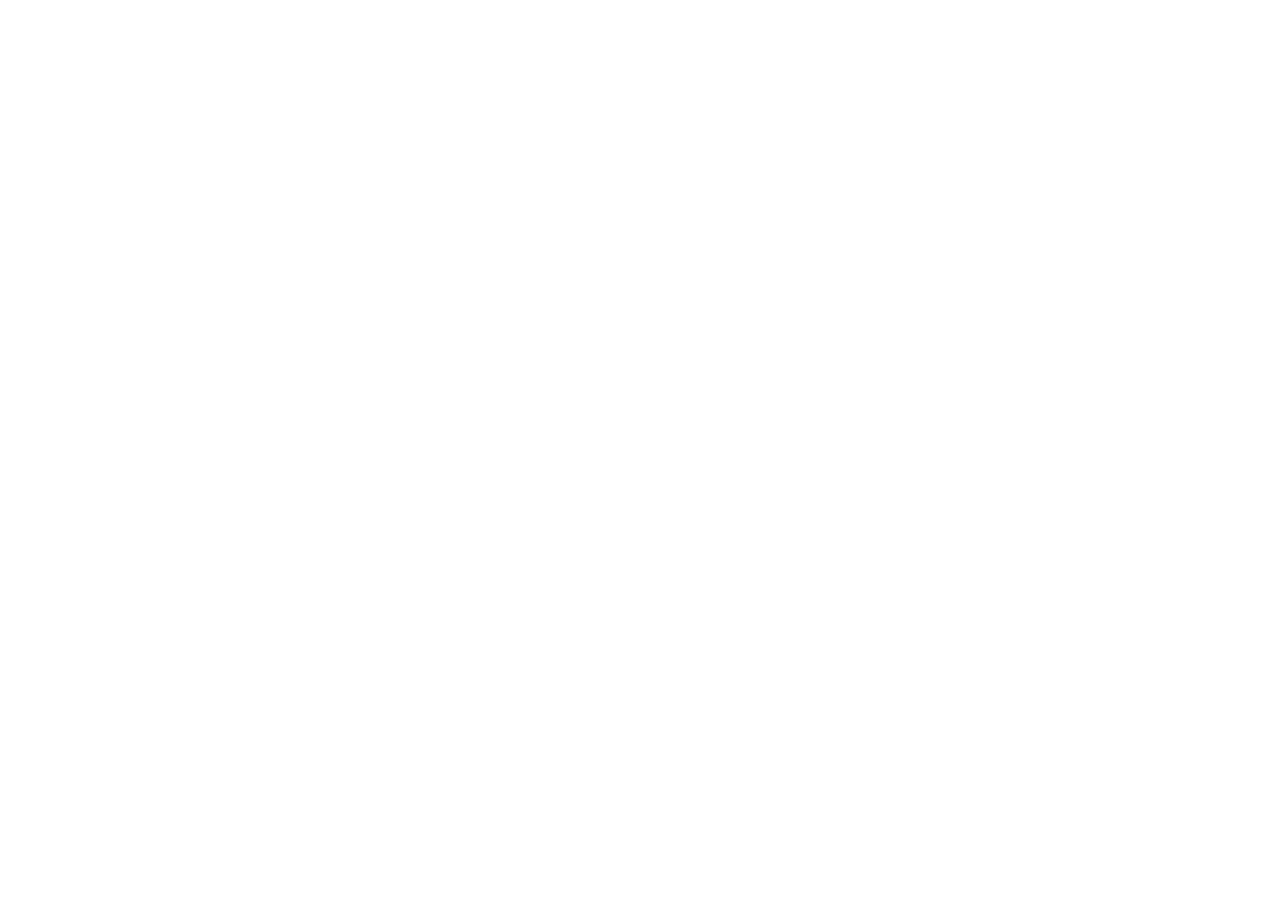
==== index.html @ 0066447b "Game shell" ====
<!DOCTYPE html>
<html>

<head>
    <link type="text/css" rel="stylesheet" href="experiment.css" />
</head>

<body>
    <div id="memory_board"></div>
    <script src="experiment.js"></script>
</body>

</html>
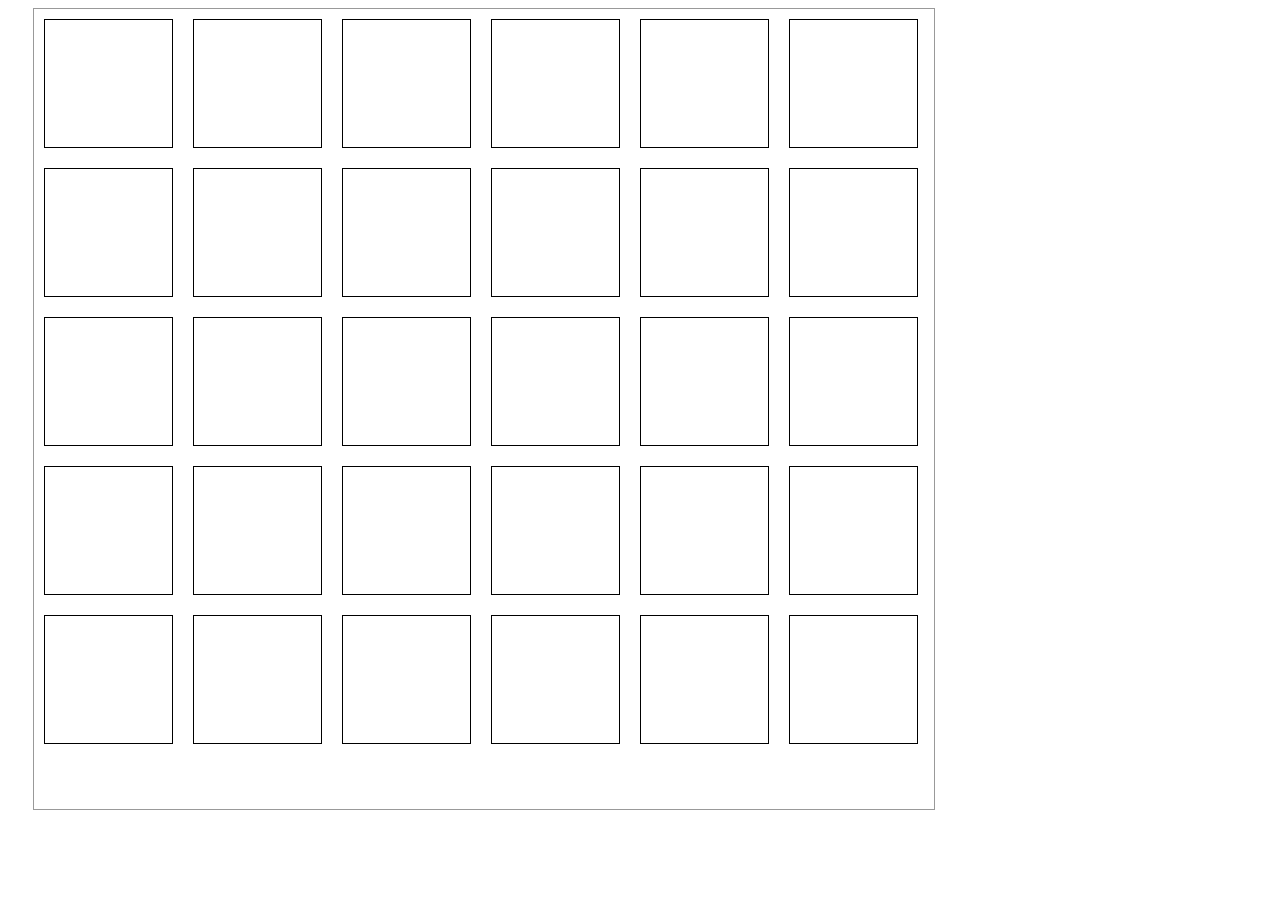
==== commit e2a5fa27: "updated" ====
--- a/index.html
+++ b/index.html
@@ -2,12 +2,13 @@
 <html>
 
 <head>
-    <link type="text/css" rel="stylesheet" href="experiment.css" />
+    <link type="text/css" rel="stylesheet" href="assets/css/style.css" />
 </head>
 
 <body>
     <div id="memory_board"></div>
-    <script src="experiment.js"></script>
+    <script src="assets/js/starwars.js"></script>
 </body>
 
 </html>
+
--- a/assets/css/style.css
+++ b/assets/css/style.css
@@ -0,0 +1,20 @@
+#memory_board {
+    background-image: url(assets/images/Death-Star.jpg) no-repeat;
+    border: #999 1px solid;
+    width: 900px;
+    height: 800px;
+    margin-left: 25px;
+}
+
+#memory_board div {
+    background-image: url(assets/images/images.png) no-repeat;
+    border: #000 1px solid;
+    width: 87px;
+    height: 87px;
+    float: left;
+    margin: 10px;
+    padding: 20px;
+    font-size: 64px;
+    cursor: pointer;
+    text-align: center;
+}
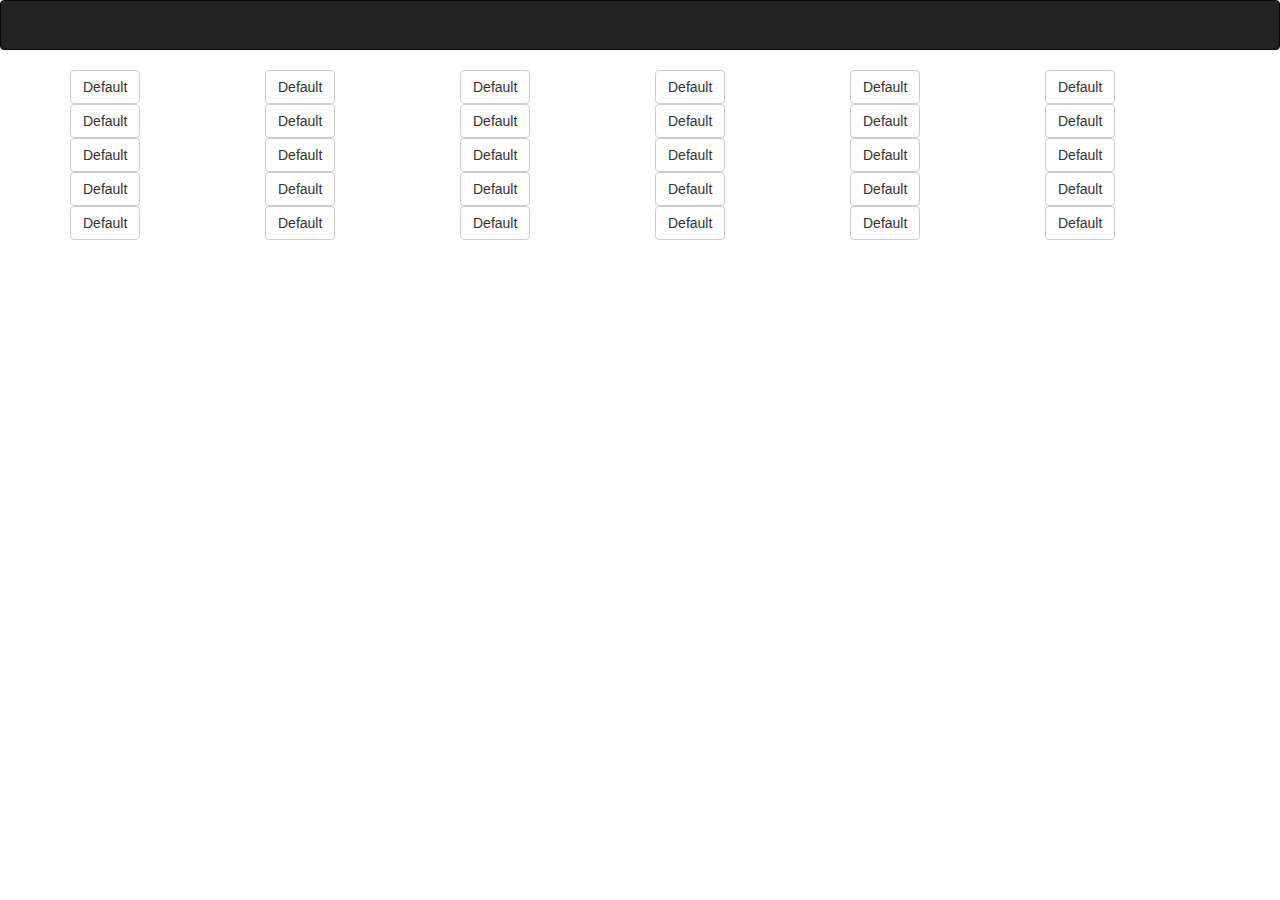
==== commit c832b34e: "hello" ====
--- a/index.html
+++ b/index.html
@@ -1,14 +1,95 @@
-<!DOCTYPE html>
+<!doctype html>
 <html>
-
-<head>
-    <link type="text/css" rel="stylesheet" href="assets/css/style.css" />
-</head>
-
-<body>
-    <div id="memory_board"></div>
-    <script src="assets/js/starwars.js"></script>
-</body>
-
-</html>
-
+	<head>
+		<!-- CSS LINKS START HERE -->
+		<link rel="stylesheet" href="https://maxcdn.bootstrapcdn.com/bootstrap/3.3.4/css/bootstrap.css">
+		<link rel="stylesheet" href="assets/css/animate.css">
+		<link rel="stylesheet" type="text/css" href="assets/css/style.css">
+		<!-- CSS LINKS END HERE -->
+	</head>
+	<body>
+		<!-- START OF THE DARK BLACK NAV BAR>>>>>>>>> IT WILL HOUSE THE TITLE SCORE AND TIMER -->
+		<nav class="navbar navbar-inverse">
+			
+		</nav>
+		<!-- END OF THE DARK BLACK NAV BAR -->
+		<!-- START OF THE GRID SYSTEM THE WILL HOUSE THE 30 CARDS FOR THE GAME -->
+		<!-- =================== ROW NUMBER ONE ================-->
+		<div class="container-fluid">
+			<div class="container">
+				<div class="row">
+					<div class="col-md-2"><button type="button" class="btn btn-default" class="card">Default</button></div>
+					<div class="col-md-2"><button type="button" class="btn btn-default" class="card">Default</button></div>
+					<div class="col-md-2"><button type="button" class="btn btn-default" class="card">Default</button></div>
+					<div class="col-md-2"><button type="button" class="btn btn-default" class="card">Default</button></div>
+					<div class="col-md-2"><button type="button" class="btn btn-default" class="card">Default</button></div>
+					<div class="col-md-2"><button type="button" class="btn btn-default" class="card">Default</button></div>
+				</div>
+			</div>
+		</div>
+		<!-- =================== END OF ROW NUMBER ONE ================-->
+		<!-- =================== ROW NUMBER TWO ================-->
+		<div class="container-fluid">
+			<div class="container">
+				<div class="row">
+					<div class="col-md-2"><button type="button" class="btn btn-default" class="card">Default</button></div>
+					<div class="col-md-2"><button type="button" class="btn btn-default" class="card">Default</button></div>
+					<div class="col-md-2"><button type="button" class="btn btn-default" class="card">Default</button></div>
+					<div class="col-md-2"><button type="button" class="btn btn-default" class="card">Default</button></div>
+					<div class="col-md-2"><button type="button" class="btn btn-default" class="card">Default</button></div>
+					<div class="col-md-2"><button type="button" class="btn btn-default" class="card">Default</button></div>
+				</div>
+			</div>
+		</div>
+		<!-- =================== END ROW NUMBER TWO ================-->
+		<!-- =================== ROW NUMBER THREE ================-->
+		<div class="container-fluid">
+			<div class="container">
+				<div class="row">
+					<div class="col-md-2"><button type="button" class="btn btn-default" class="card">Default</button></div>
+					<div class="col-md-2"><button type="button" class="btn btn-default" class="card">Default</button></div>
+					<div class="col-md-2"><button type="button" class="btn btn-default" class="card">Default</button></div>
+					<div class="col-md-2"><button type="button" class="btn btn-default" class="card">Default</button></div>
+					<div class="col-md-2"><button type="button" class="btn btn-default" class="card">Default</button></div>
+					<div class="col-md-2"><button type="button" class="btn btn-default" class="card">Default</button></div>
+				</div>
+			</div>
+		</div>
+		<!-- =================== END ROW NUMBER THREE ================-->
+		<!-- =================== ROW NUMBER FOUR ================-->
+		<div class="container-fluid">
+			<div class="container">
+				<div class="row">
+					<div class="col-md-2"><button type="button" class="btn btn-default" class="card">Default</button></div>
+					<div class="col-md-2"><button type="button" class="btn btn-default" class="card">Default</button></div>
+					<div class="col-md-2"><button type="button" class="btn btn-default" class="card">Default</button></div>
+					<div class="col-md-2"><button type="button" class="btn btn-default" class="card">Default</button></div>
+					<div class="col-md-2"><button type="button" class="btn btn-default" class="card">Default</button></div>
+					<div class="col-md-2"><button type="button" class="btn btn-default" class="card">Default</button></div>
+				</div>
+			</div>
+		</div>
+		<!-- =================== END ROW NUMBER FOUR ================-->
+		<!-- =================== ROW NUMBER FIVE ================-->
+		<div class="container-fluid">
+			<div class="container">
+				<div class="row">
+					<div class="col-md-2"><button type="button" class="btn btn-default" class="card">Default</button></div>
+					<div class="col-md-2"><button type="button" class="btn btn-default" class="card">Default</button></div>
+					<div class="col-md-2"><button type="button" class="btn btn-default" class="card">Default</button></div>
+					<div class="col-md-2"><button type="button" class="btn btn-default" class="card">Default</button></div>
+					<div class="col-md-2"><button type="button" class="btn btn-default" class="card">Default</button></div>
+					<div class="col-md-2"><button type="button" class="btn btn-default" class="card">Default</button></div>
+				</div>
+			</div>
+		</div>
+		<!-- =================== END ROW NUMBER FIVE ================-->
+		<!-- END OF THE GRID SYSTEM THAT WILL HOUSE THE 30 CARDS FOR THE GAME -->
+		
+		<!-- JAVA SCRIPT LINKS START HERE -->
+		<script type="text/javascript" src="assets/js/index.js"></script>
+		<script type="text/javascript" src="assets/js/starwars.js"></script>
+		<script src="assets/js/wow.min.js"></script>
+		<!-- JAVA SCRIPT LIKS END HERE-->
+	</body>
+</html>--- a/assets/css/style.css
+++ b/assets/css/style.css
@@ -1,20 +1 @@
-#memory_board {
-    background-image: url(assets/images/Death-Star.jpg) no-repeat;
-    border: #999 1px solid;
-    width: 900px;
-    height: 800px;
-    margin-left: 25px;
-}
 
-#memory_board div {
-    background-image: url(assets/images/images.png) no-repeat;
-    border: #000 1px solid;
-    width: 87px;
-    height: 87px;
-    float: left;
-    margin: 10px;
-    padding: 20px;
-    font-size: 64px;
-    cursor: pointer;
-    text-align: center;
-}
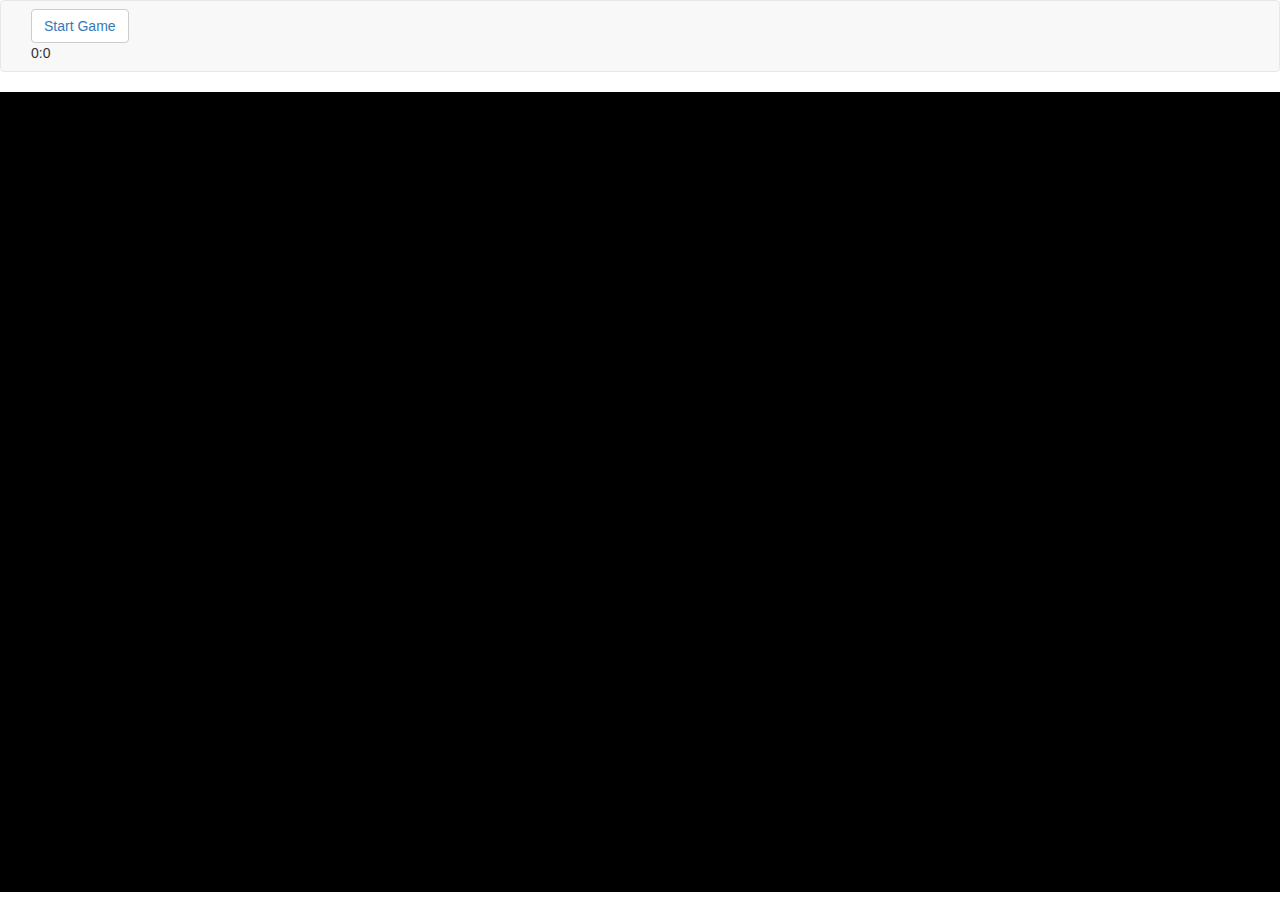
==== commit 78e83d9a: "Still doesnt work right" ====
--- a/index.html
+++ b/index.html
@@ -1,95 +1,32 @@
-<!doctype html>
+<!DOCTYPE html>
 <html>
-	<head>
-		<!-- CSS LINKS START HERE -->
-		<link rel="stylesheet" href="https://maxcdn.bootstrapcdn.com/bootstrap/3.3.4/css/bootstrap.css">
-		<link rel="stylesheet" href="assets/css/animate.css">
-		<link rel="stylesheet" type="text/css" href="assets/css/style.css">
-		<!-- CSS LINKS END HERE -->
-	</head>
-	<body>
-		<!-- START OF THE DARK BLACK NAV BAR>>>>>>>>> IT WILL HOUSE THE TITLE SCORE AND TIMER -->
-		<nav class="navbar navbar-inverse">
-			
-		</nav>
-		<!-- END OF THE DARK BLACK NAV BAR -->
-		<!-- START OF THE GRID SYSTEM THE WILL HOUSE THE 30 CARDS FOR THE GAME -->
-		<!-- =================== ROW NUMBER ONE ================-->
-		<div class="container-fluid">
-			<div class="container">
-				<div class="row">
-					<div class="col-md-2"><button type="button" class="btn btn-default" class="card">Default</button></div>
-					<div class="col-md-2"><button type="button" class="btn btn-default" class="card">Default</button></div>
-					<div class="col-md-2"><button type="button" class="btn btn-default" class="card">Default</button></div>
-					<div class="col-md-2"><button type="button" class="btn btn-default" class="card">Default</button></div>
-					<div class="col-md-2"><button type="button" class="btn btn-default" class="card">Default</button></div>
-					<div class="col-md-2"><button type="button" class="btn btn-default" class="card">Default</button></div>
-				</div>
-			</div>
-		</div>
-		<!-- =================== END OF ROW NUMBER ONE ================-->
-		<!-- =================== ROW NUMBER TWO ================-->
-		<div class="container-fluid">
-			<div class="container">
-				<div class="row">
-					<div class="col-md-2"><button type="button" class="btn btn-default" class="card">Default</button></div>
-					<div class="col-md-2"><button type="button" class="btn btn-default" class="card">Default</button></div>
-					<div class="col-md-2"><button type="button" class="btn btn-default" class="card">Default</button></div>
-					<div class="col-md-2"><button type="button" class="btn btn-default" class="card">Default</button></div>
-					<div class="col-md-2"><button type="button" class="btn btn-default" class="card">Default</button></div>
-					<div class="col-md-2"><button type="button" class="btn btn-default" class="card">Default</button></div>
-				</div>
-			</div>
-		</div>
-		<!-- =================== END ROW NUMBER TWO ================-->
-		<!-- =================== ROW NUMBER THREE ================-->
-		<div class="container-fluid">
-			<div class="container">
-				<div class="row">
-					<div class="col-md-2"><button type="button" class="btn btn-default" class="card">Default</button></div>
-					<div class="col-md-2"><button type="button" class="btn btn-default" class="card">Default</button></div>
-					<div class="col-md-2"><button type="button" class="btn btn-default" class="card">Default</button></div>
-					<div class="col-md-2"><button type="button" class="btn btn-default" class="card">Default</button></div>
-					<div class="col-md-2"><button type="button" class="btn btn-default" class="card">Default</button></div>
-					<div class="col-md-2"><button type="button" class="btn btn-default" class="card">Default</button></div>
-				</div>
-			</div>
-		</div>
-		<!-- =================== END ROW NUMBER THREE ================-->
-		<!-- =================== ROW NUMBER FOUR ================-->
-		<div class="container-fluid">
-			<div class="container">
-				<div class="row">
-					<div class="col-md-2"><button type="button" class="btn btn-default" class="card">Default</button></div>
-					<div class="col-md-2"><button type="button" class="btn btn-default" class="card">Default</button></div>
-					<div class="col-md-2"><button type="button" class="btn btn-default" class="card">Default</button></div>
-					<div class="col-md-2"><button type="button" class="btn btn-default" class="card">Default</button></div>
-					<div class="col-md-2"><button type="button" class="btn btn-default" class="card">Default</button></div>
-					<div class="col-md-2"><button type="button" class="btn btn-default" class="card">Default</button></div>
-				</div>
-			</div>
-		</div>
-		<!-- =================== END ROW NUMBER FOUR ================-->
-		<!-- =================== ROW NUMBER FIVE ================-->
-		<div class="container-fluid">
-			<div class="container">
-				<div class="row">
-					<div class="col-md-2"><button type="button" class="btn btn-default" class="card">Default</button></div>
-					<div class="col-md-2"><button type="button" class="btn btn-default" class="card">Default</button></div>
-					<div class="col-md-2"><button type="button" class="btn btn-default" class="card">Default</button></div>
-					<div class="col-md-2"><button type="button" class="btn btn-default" class="card">Default</button></div>
-					<div class="col-md-2"><button type="button" class="btn btn-default" class="card">Default</button></div>
-					<div class="col-md-2"><button type="button" class="btn btn-default" class="card">Default</button></div>
-				</div>
-			</div>
-		</div>
-		<!-- =================== END ROW NUMBER FIVE ================-->
-		<!-- END OF THE GRID SYSTEM THAT WILL HOUSE THE 30 CARDS FOR THE GAME -->
-		
-		<!-- JAVA SCRIPT LINKS START HERE -->
-		<script type="text/javascript" src="assets/js/index.js"></script>
-		<script type="text/javascript" src="assets/js/starwars.js"></script>
-		<script src="assets/js/wow.min.js"></script>
-		<!-- JAVA SCRIPT LIKS END HERE-->
-	</body>
-</html>+
+<head>
+    <link type="text/css" rel="stylesheet" href="starwars.css" />
+    <link rel="stylesheet" href="https://maxcdn.bootstrapcdn.com/bootstrap/3.3.4/css/bootstrap.min.css">
+    <link rel="stylesheet" href="https://maxcdn.bootstrapcdn.com/bootstrap/3.3.4/css/bootstrap.min.css">
+    <nav class="navbar navbar-default">
+        <div class="container-fluid">
+            
+            <!-- start game button -->
+            <form class="navbar-form navbar-left">
+                <button class="btn btn-default id="startGame><a href="#" onclick="activate()">Start Game</a></button>
+                <div>
+                <span id="mins">0</span>:<span id="secs">0</span>
+            </div>
+            </form>
+            
+            
+        </div>
+        <!-- /.container-fluid -->
+    </nav>
+</head>
+
+<body>
+    <section>
+        <div id="memory_board"></div>
+    </section>
+    <script src="starwars.js"></script>
+</body>
+
+</html>
--- a/starwars.css
+++ b/starwars.css
@@ -0,0 +1,23 @@
+#memory_board {
+	background: url(images/Death-Star.jpg) no-repeat;
+	
+	width: 100%;
+	height: 800px;
+	margin-left:75px;
+	
+}
+#memory_board div {
+	background: url(images/images.png) no-repeat;
+	
+	width:125px;
+	height:225px;
+	float:left;
+	margin:10px;
+	padding:20px;
+	font-size:20px;
+	cursor:pointer;
+	text-align:center;
+}
+section {
+	background: black;
+}